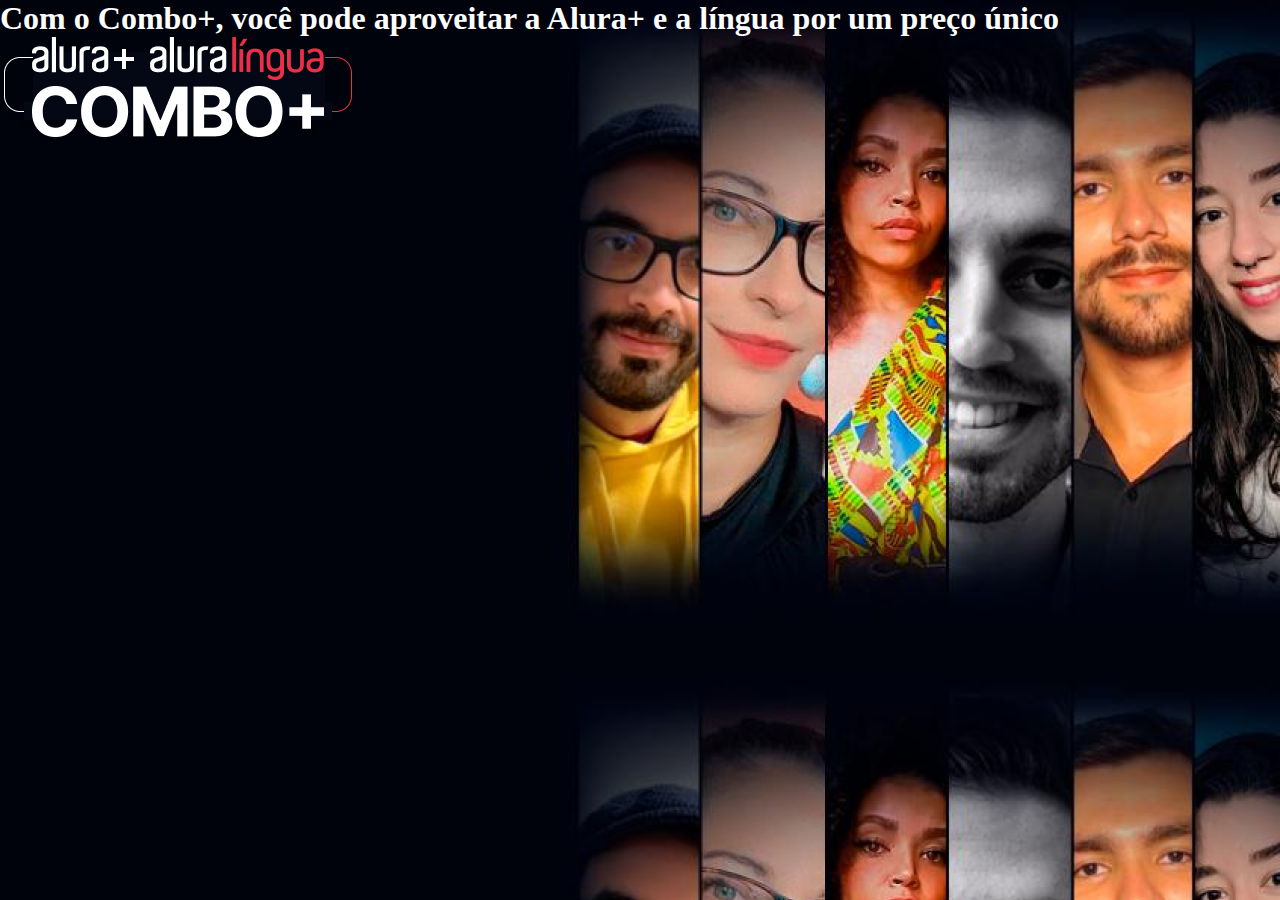
==== mendesflix-2front23-main/index.html @ 570b0b15 "Add files via upload" ====
<!DOCTYPE html>
<html lang="en">
<head>
    <meta charset="UTF-8">
    <meta http-equiv="X-UA-Compatible" content="IE=edge">
    <meta name="viewport" content="width=device-width, initial-scale=1.0">
    <title>MendesFlix</title>
    <link rel="stylesheet" href="css/style.css">

</head>
<body>
    <section class="principal container">
       <h1>
           Com o Combo+, você pode aproveitar a Alura+ e a língua por um preço único
       </h1>
       <img src="img/combo.png" alt="Combo alura">
    </section>
</body>
</html>
---- mendesflix-2front23-main/css/style.css ----
body{
    --branco-principal: #fff;
    --botao-azul: #0b2cec;
    --cor-de-fundo: #00030c;
}
body{
    background-color: var(--cor-de-fundo);
    color: var(--branco-principal);
}
*{
    margin: 0;
    padding: 0;
}
.principal{
    background-image: url("../img/background.png");
}
.container{
    height: 100vh;
}
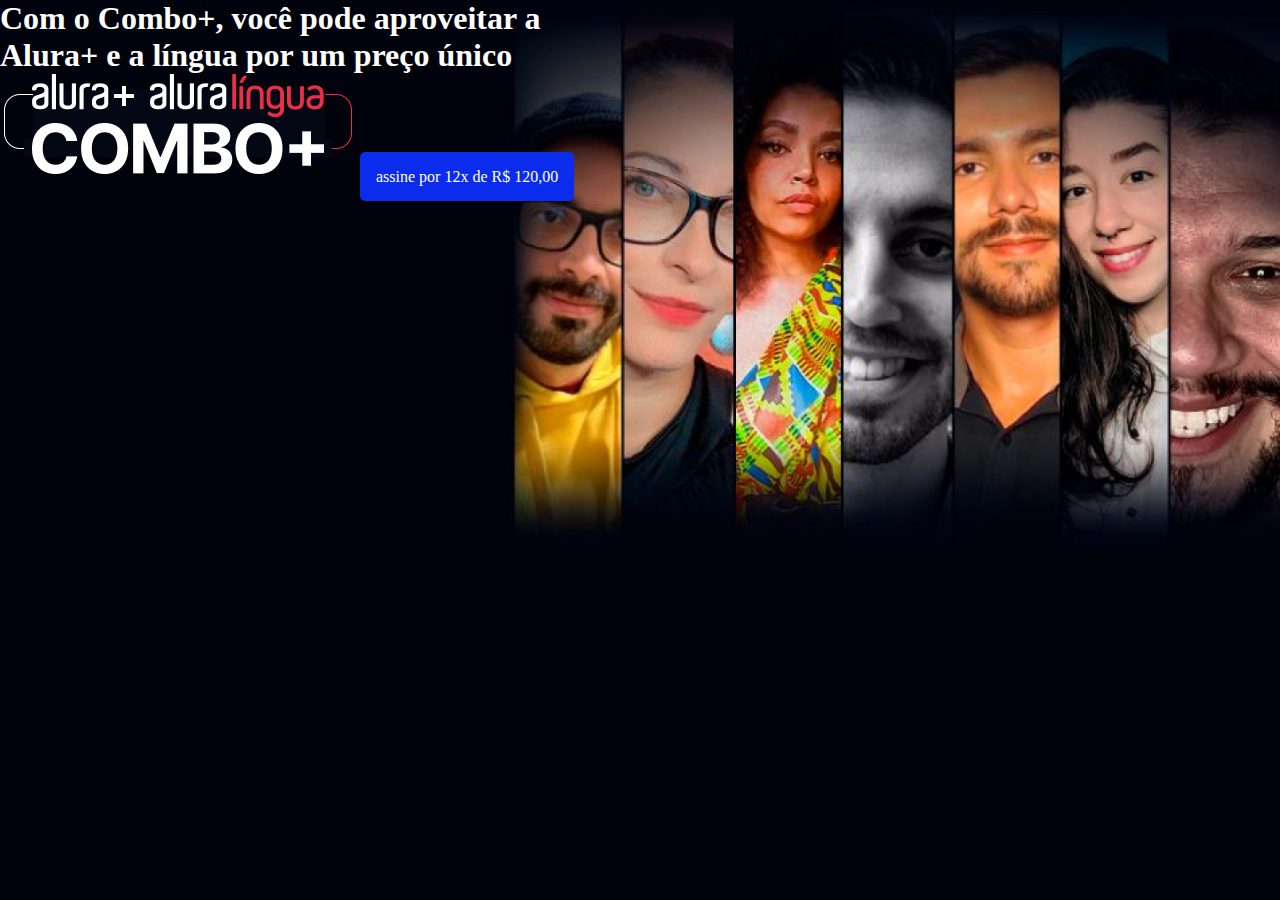
==== commit c92ee3ab: "Add files via upload" ====
--- a/mendesflix-2front23-main/index.html
+++ b/mendesflix-2front23-main/index.html
@@ -10,10 +10,15 @@
 </head>
 <body>
     <section class="principal container">
+        <div>
        <h1>
            Com o Combo+, você pode aproveitar a Alura+ e a língua por um preço único
        </h1>
        <img src="img/combo.png" alt="Combo alura">
+       <a href="#" class="assine_botao">
+          assine por 12x de R$ 120,00
+       </a>
+    </div>
     </section>
 </body>
-</html>+</html>
--- a/mendesflix-2front23-main/css/style.css
+++ b/mendesflix-2front23-main/css/style.css
@@ -13,7 +13,19 @@
 }
 .principal{
     background-image: url("../img/background.png");
+    background-repeat: no-repeat;
+    background-size: contain;
+    display: block;
 }
 .container{
     height: 100vh;
+    display: grid;
+    grid-template-columns: 50% 50%;
 }
+.assine_botao{
+    background-color: var(--botao-azul);
+    border-radius: 5px;
+    padding: 1em;
+    color: var(--branco-principalj);
+    text-decoration: none;
+}
